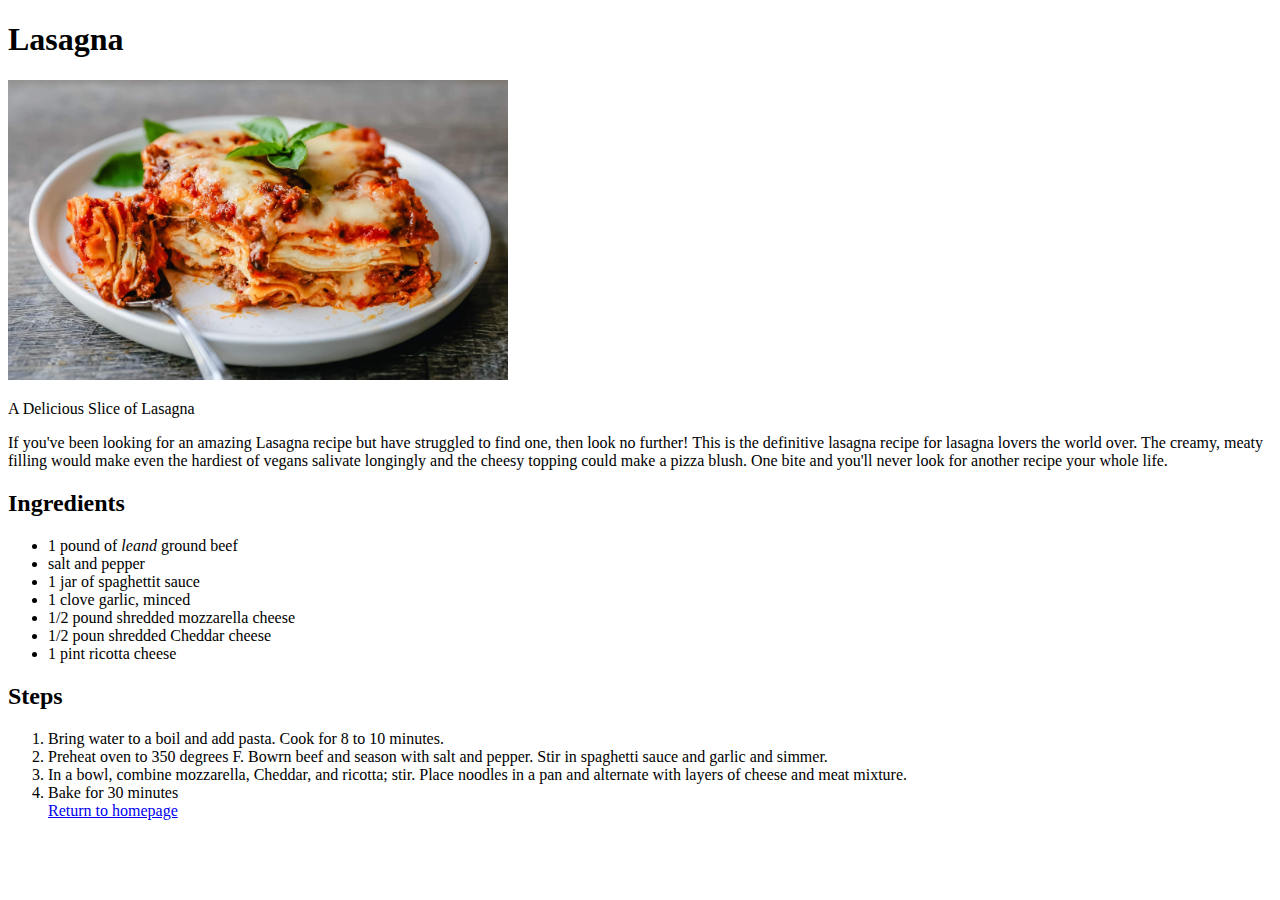
==== recipes/lasagna.html @ 270d5cde "Created webpage and linked to lasagna README.md and index.html" ====
<!DOCTYPE html>
<html lang="en">
    <head>
        <meta charset="utf-8">
        <title>Lasagna</title>
    </head>
    <body>
        <h1>Lasagna</h1>
          <div> 
            <img src="../img/Lasagna.jpg" width="500" alt="A Delicious Slice of Lasagna">
          </div>
          <div>
            <p>A Delicious Slice of Lasagna</p>
          </div>
            <p>If you've been looking for an amazing Lasagna recipe but have struggled to
            find one, then look no further! This is the definitive lasagna recipe for
            lasagna lovers the world over. The creamy, meaty filling would make even
            the hardiest of vegans salivate longingly and the cheesy topping could 
            make a pizza blush. One bite and you'll never look for another recipe your
            whole life.
            </p>
          <h2>Ingredients</h2>
          <ul>
              <li>1 pound of <em>leand</em> ground beef</li>
              <li>salt and pepper</li>
              <li>1 jar of spaghettit sauce </li>
              <li>1 clove garlic, minced</li>
              <li>1/2 pound shredded mozzarella cheese</li>
              <li>1/2 poun shredded Cheddar cheese</li>
              <li>1 pint ricotta cheese</li>


          </ul>
          <h2>Steps</h2>
          <ol>
              <li>Bring water to a boil and add pasta. Cook for 8 to 10 minutes.</li>
              <li>Preheat oven to 350 degrees F. Bowrn beef and season with salt and pepper.
                  Stir in spaghetti sauce and garlic and simmer.
              </li>
              <li> In a bowl, combine mozzarella, Cheddar, and ricotta; stir. Place noodles in a 
                  pan and alternate with layers of cheese and meat mixture.
              </li>
              <li>Bake for 30 minutes</li>
              <div>
              <a href="../index.html">Return to homepage</a>
            </div>



          </ol>

    </body>



</html>
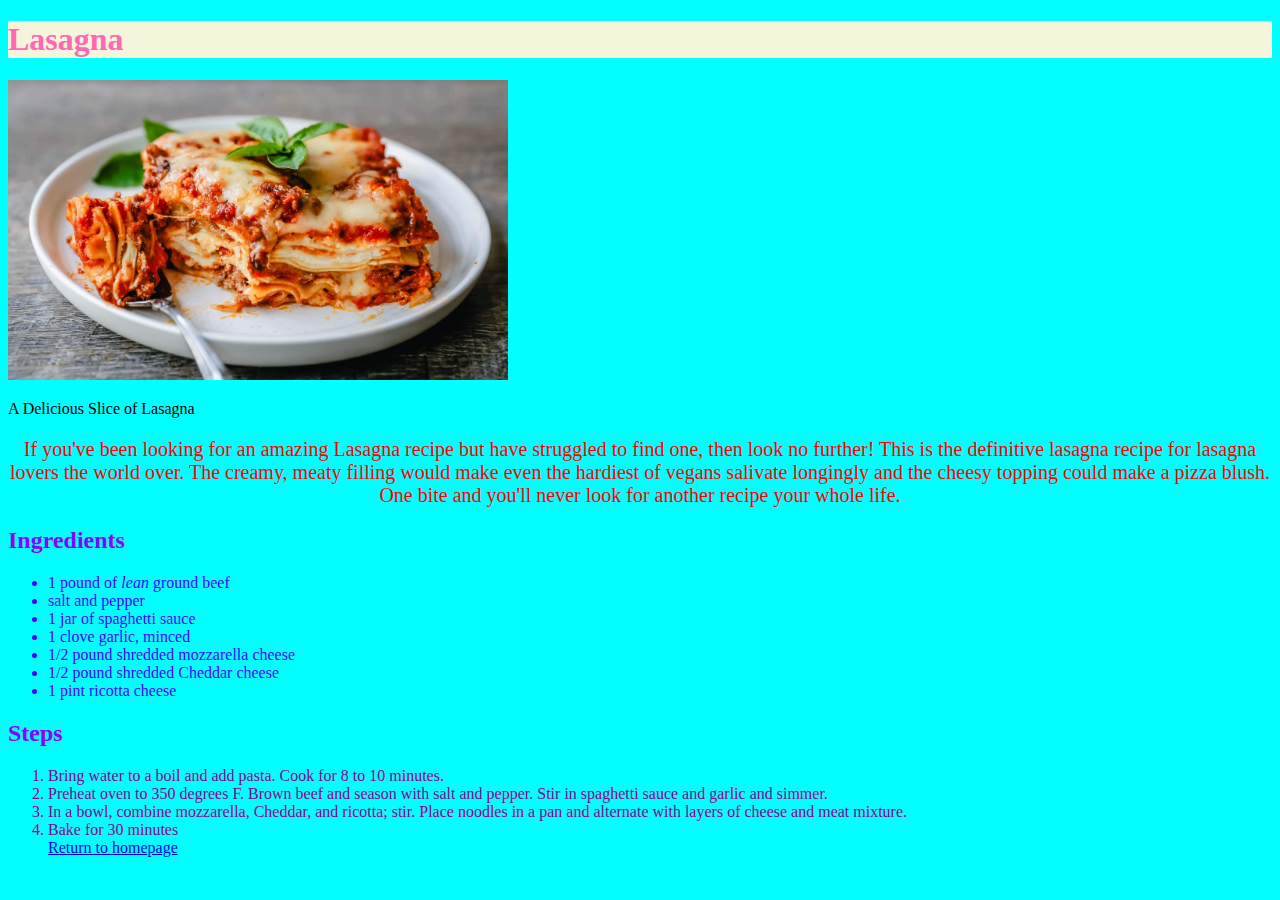
==== commit 53f2042c: "colours added recipes" ====
--- a/recipes/lasagna.html
+++ b/recipes/lasagna.html
@@ -3,6 +3,7 @@
     <head>
         <meta charset="utf-8">
         <title>Lasagna</title>
+        <link rel="stylesheet" href="styles.css">
     </head>
     <body>
         <h1>Lasagna</h1>
@@ -10,9 +11,9 @@
             <img src="../img/Lasagna.jpg" width="500" alt="A Delicious Slice of Lasagna">
           </div>
           <div>
-            <p>A Delicious Slice of Lasagna</p>
+            <p class="lasagna">A Delicious Slice of Lasagna</p>
           </div>
-            <p>If you've been looking for an amazing Lasagna recipe but have struggled to
+            <p class="recipe">If you've been looking for an amazing Lasagna recipe but have struggled to
             find one, then look no further! This is the definitive lasagna recipe for
             lasagna lovers the world over. The creamy, meaty filling would make even
             the hardiest of vegans salivate longingly and the cheesy topping could 
@@ -21,12 +22,12 @@
             </p>
           <h2>Ingredients</h2>
           <ul>
-              <li>1 pound of <em>leand</em> ground beef</li>
+              <li>1 pound of <em>lean</em> ground beef</li>
               <li>salt and pepper</li>
-              <li>1 jar of spaghettit sauce </li>
+              <li>1 jar of spaghetti sauce </li>
               <li>1 clove garlic, minced</li>
               <li>1/2 pound shredded mozzarella cheese</li>
-              <li>1/2 poun shredded Cheddar cheese</li>
+              <li>1/2 pound shredded Cheddar cheese</li>
               <li>1 pint ricotta cheese</li>
 
 
@@ -34,7 +35,7 @@
           <h2>Steps</h2>
           <ol>
               <li>Bring water to a boil and add pasta. Cook for 8 to 10 minutes.</li>
-              <li>Preheat oven to 350 degrees F. Bowrn beef and season with salt and pepper.
+              <li>Preheat oven to 350 degrees F. Brown beef and season with salt and pepper.
                   Stir in spaghetti sauce and garlic and simmer.
               </li>
               <li> In a bowl, combine mozzarella, Cheddar, and ricotta; stir. Place noodles in a 
--- a/recipes/styles.css
+++ b/recipes/styles.css
@@ -0,0 +1,27 @@
+.recipe {
+    color: red; 
+    font-size: 20px;
+    text-align: center;
+}
+
+h2 {
+    color: rgb(140, 0, 255);
+    font-size: 30;
+    text-align: left;
+}
+ul {
+    color: rgb(76, 0, 255);
+}
+ol {
+    color: darkmagenta;
+}
+.hello {
+    text-align: center;
+}
+h1 {
+    color: hotpink;
+    background-color: beige;
+}
+body {
+    background-color: aqua
+}